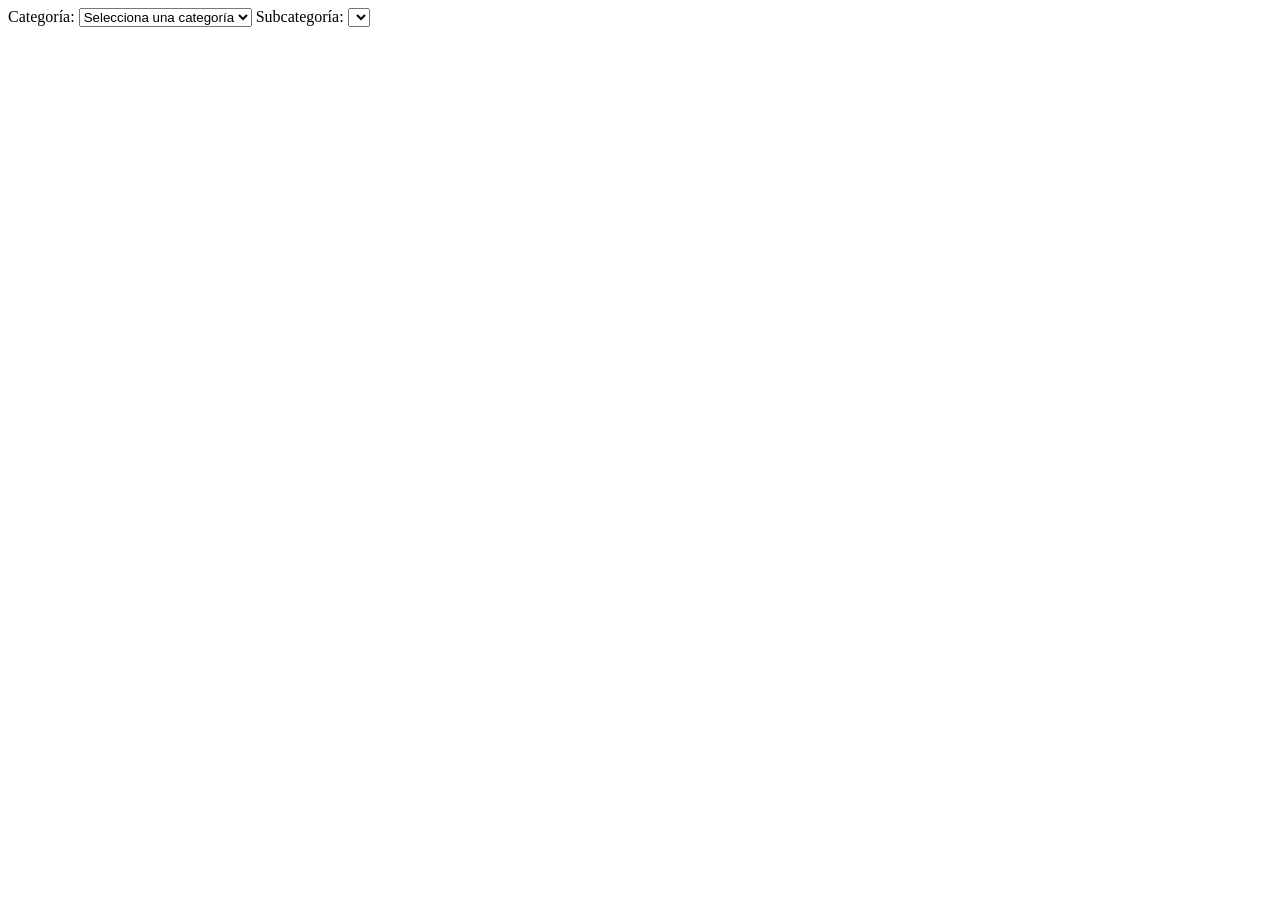
==== Act3 FetchSelects/index.html @ 8385e8d7 "Hecha la mayor parte" ====
<!DOCTYPE html>
<html lang="es">
<head>
    <meta charset="UTF-8">
    <meta name="viewport" content="width=device-width, initial-scale=1.0">
    <title>Selector de Categorías</title>
</head>
<body>

<!-- Selector de Categorías -->
<label for="categoria">Categoría:</label>
<select id="categoria" onchange="cargarSubcategorias(this.value)">
    <option value="">Selecciona una categoría</option>
</select>

<!-- Selector de Subcategorías (inicialmente vacío) -->
<label for="subcategoria">Subcategoría:</label>
<select id="subcategoria"></select>

<script src="script.js"></script>

</body>
</html>
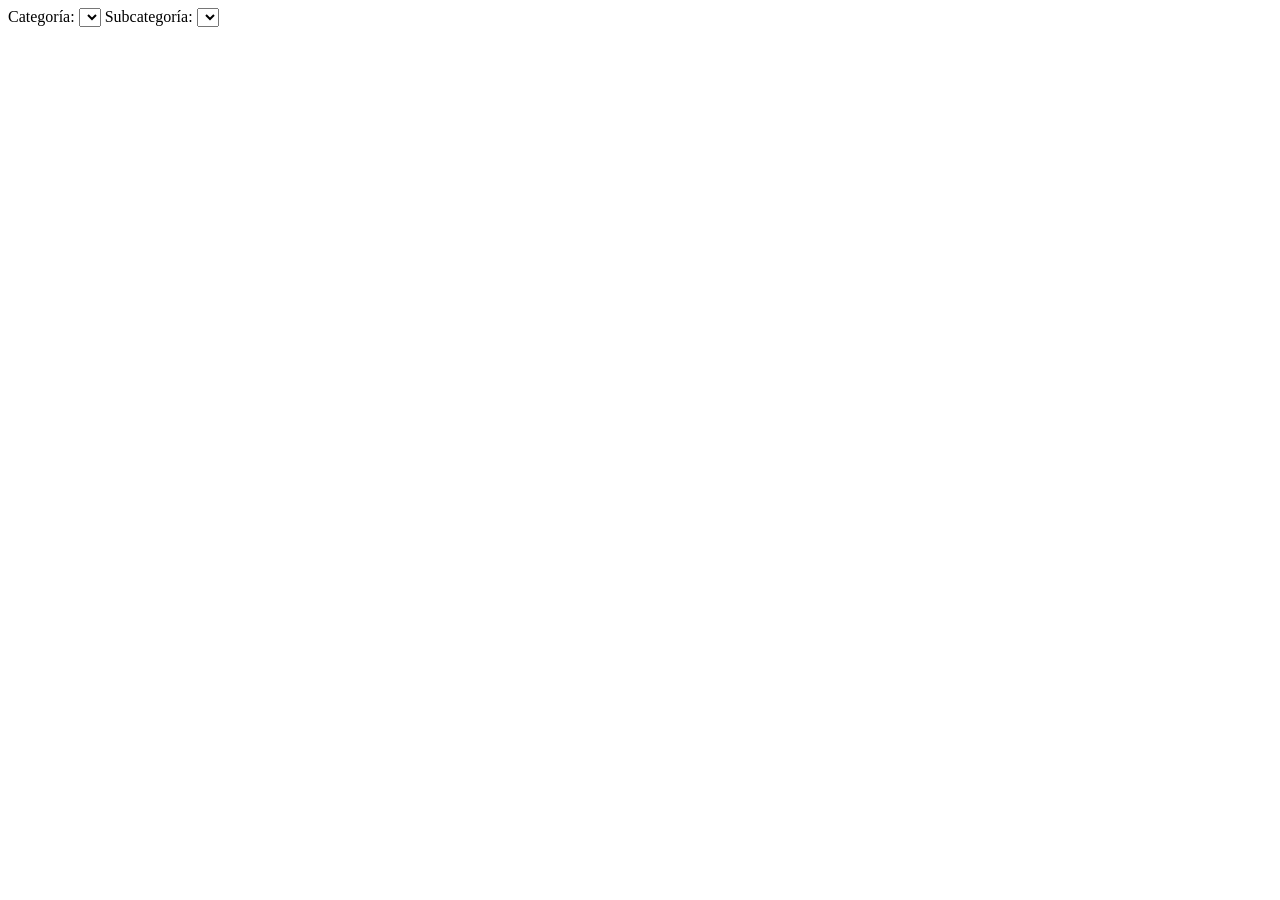
==== commit d75a6167: "Codigo funcional" ====
--- a/Act3 FetchSelects/index.html
+++ b/Act3 FetchSelects/index.html
@@ -10,12 +10,14 @@
 <!-- Selector de Categorías -->
 <label for="categoria">Categoría:</label>
 <select id="categoria" onchange="cargarSubcategorias(this.value)">
-    <option value="">Selecciona una categoría</option>
+    <option></option>
 </select>
 
 <!-- Selector de Subcategorías (inicialmente vacío) -->
 <label for="subcategoria">Subcategoría:</label>
-<select id="subcategoria"></select>
+<select id="subcategoria">
+    <option></option>
+</select>
 
 <script src="script.js"></script>
 
